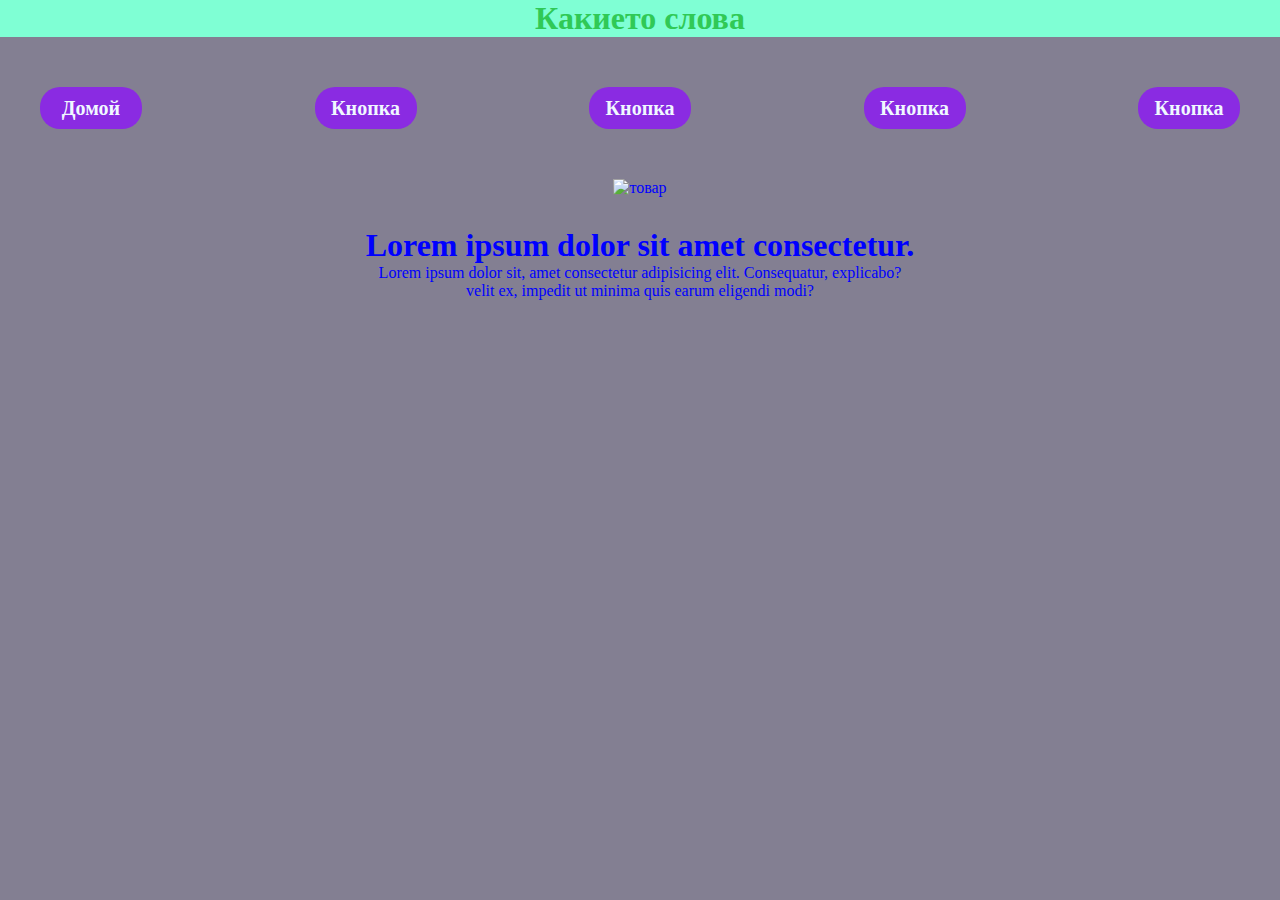
==== str2.html @ a3203de6 "fist commit" ====
<!DOCTYPE html>
<html lang="en">
<head>
    <meta charset="UTF-8">
    <meta http-equiv="X-UA-Compatible" content="IE=edge">
    <meta name="viewport" content="width=device-width, initial-scale=1.0">
    <title>Document</title>
    <link rel="stylesheet" href="style.css">
</head>
<body>
    <header class="header">
        <div class="conteainer">
            
            <h1 class="title"> Какието слова</h1>
           
        </div>
    
    </header>
    
    <nav class="nav">
        <div class="container flex">
           <a href="index.html" class="nav-link">Домой</a>
           <a href="#" class="nav-link">Кнопка</a>
           <a href="#" class="nav-link">Кнопка</a>
           <a href="#" class="nav-link">Кнопка</a>
           <a href="#" class="nav-link">Кнопка</a>
        </div>
    </nav>

    <images class="big-images">
        <div class="conteiner">
            <img src="https://i.mycdn.me/i?r=AzEPZsRbOZEKgBhR0XGMT1RkJ_t_bV-_yCfaqrfd82raDaaKTM5SRkZCeTgDn6uOyic" alt="товар" class="product-pic">
                <p class="txt-box2">
                    <h1 сlass ="txt-z" >Lorem ipsum dolor sit amet consectetur.</h1>
                    Lorem ipsum dolor sit, amet consectetur adipisicing elit. Consequatur, explicabo? </p>
                    <p> velit ex, impedit ut minima quis earum eligendi modi?</p>
            
        </div>
    </images>

    
</body>
</html>
---- style.css ----
* {
	margin: 0;
	padding: 0;
	/* box-sizing: border-box; */
}


body {
	background-color: rgb(131, 127, 146);
}

.title {
	color: rgb(48, 201, 86);
	text-align: center;
}
header {
	width: 100%;
	background-color: aquamarine;
}

.container {
	margin: 0 auto;
	width: 1200px;
	
}

.nav-link {
	width: 100px;
	height: 40px;
	color: aliceblue;
	background-color: blueviolet;
	display: block;
	text-align: center;
	line-height: 40px;
	text-decoration: none;
	font-size: 20px;
	font-weight: bold;
	border-radius: 20px;
	border: 1px solid transparent;
}

.nav {
	margin-top: 50px;
}

.flex {
	display: flex;
	justify-content: space-between;
	
}

.nav-link:hover {
	background-color: aliceblue;
	border: 1px solid darkorchid;
	color: blueviolet;
}

.item-sec {
	margin-top: 100px;
}

.item {
	background-color: bisque;
	display: block;
	width: 263px;
	margin-bottom: 30px;
	text-decoration: none;
	text-align: center;

}

.item-pic {
	width: 100%;
	text-align: center;
}

.text-desc {
	text-align: center;
	color: black;
	font-size: 20px;
	text-transform: uppercase;
	
}

.text_box {
	padding: 10px;
}

.item-box {
	display: flex;
	flex-wrap: wrap;
	justify-content: space-between;
}

.item:hover .txt-box{
	background-color: blueviolet;
	color: white;
}

.item:hover .text-desc {
	color: azure;
}
.product-pic {
	width: 700px;
	margin-top: 50px;
		
}


.product-desc {
	text-align: center;
	background-color: blueviolet;

}

.big-images {
	width: 2px;
	text-align: center;
	color: blue;
	
	
	
}
.txt-box2 {
	display: block;
	margin-bottom: 30px;
	text-decoration: none;
	text-align: center;
	
}
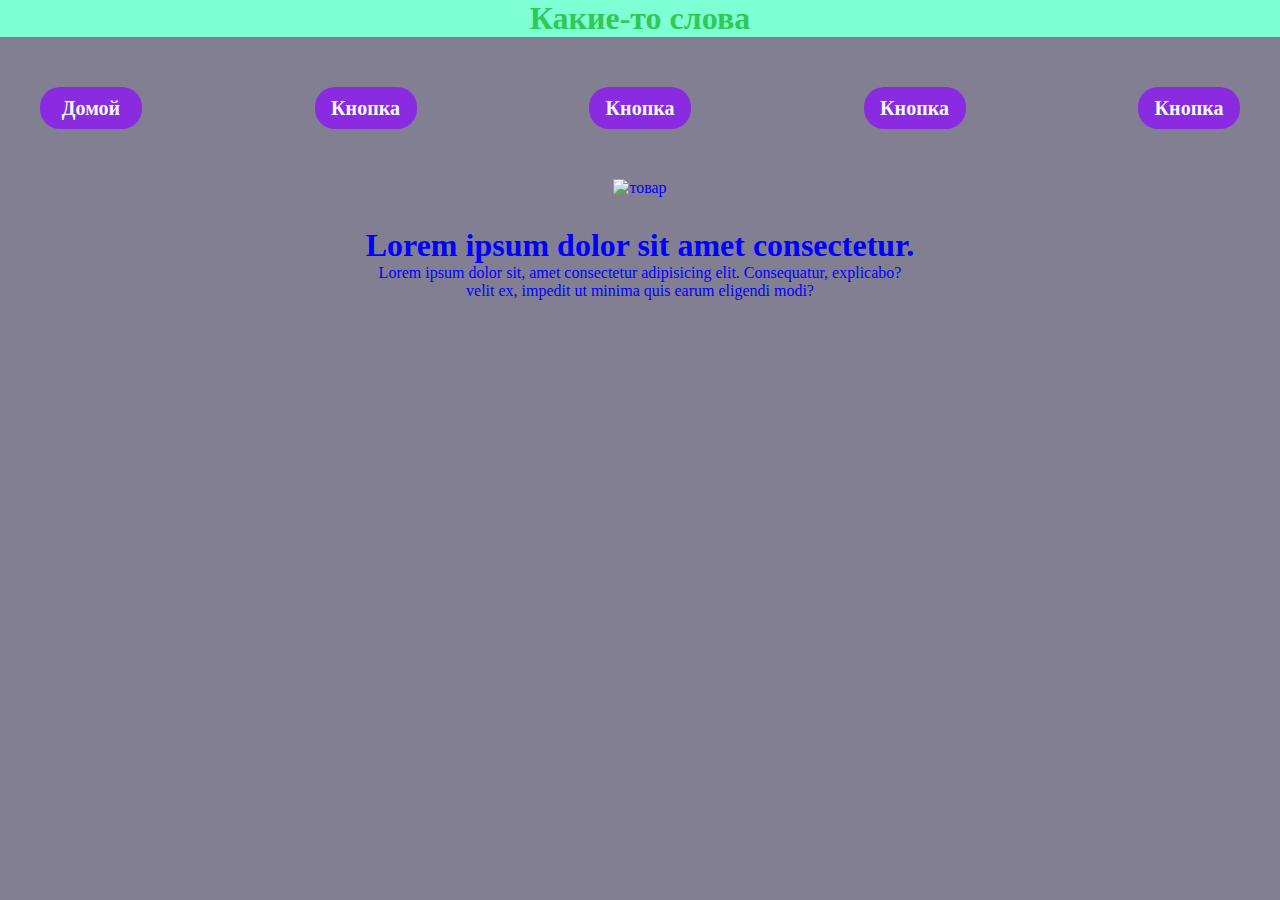
==== commit f9e20876: "second commit" ====
--- a/str2.html
+++ b/str2.html
@@ -11,7 +11,7 @@
     <header class="header">
         <div class="conteainer">
             
-            <h1 class="title"> Какието слова</h1>
+            <h1 class="title"> Какие-то слова</h1>
            
         </div>
     
